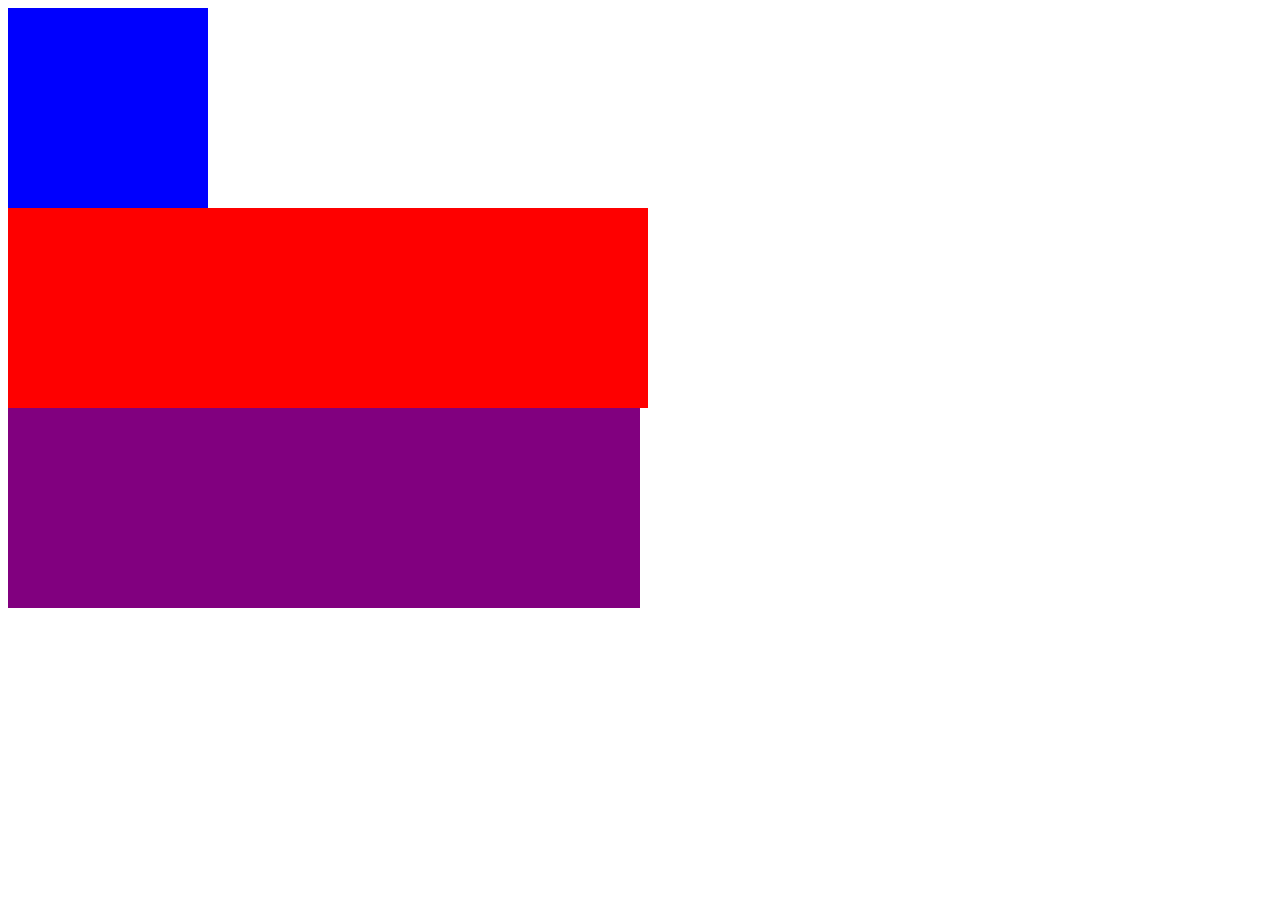
==== Unidades de medida/index.html @ 8e8e7cd8 "Reiniciando" ====
<!DOCTYPE html>
<html lang="en">
<head>
    <meta charset="UTF-8">
    <meta http-equiv="X-UA-Compatible" content="IE=edge">
    <meta name="viewport" content="width=device-width, initial-scale=1.0">
    <title>Unidades de medida</title>
    <link rel="stylesheet" href="./index.css">
</head>
    <body>
        <div class="cuadrado"></div>
        <div class="rectangulo"></div>
        <div class="rectangulo2"></div>
    </body>
</html>
---- Unidades de medida/index.css ----
.cuadrado{
    background-color: blue;
    width: 200px;
    height: 200px;
}

.rectangulo{
    background-color: red;
    width: 50vw;
    height: 200px;
}

.rectangulo2{
    background-color: purple;
    height: 200px;
    width: 50%;
}
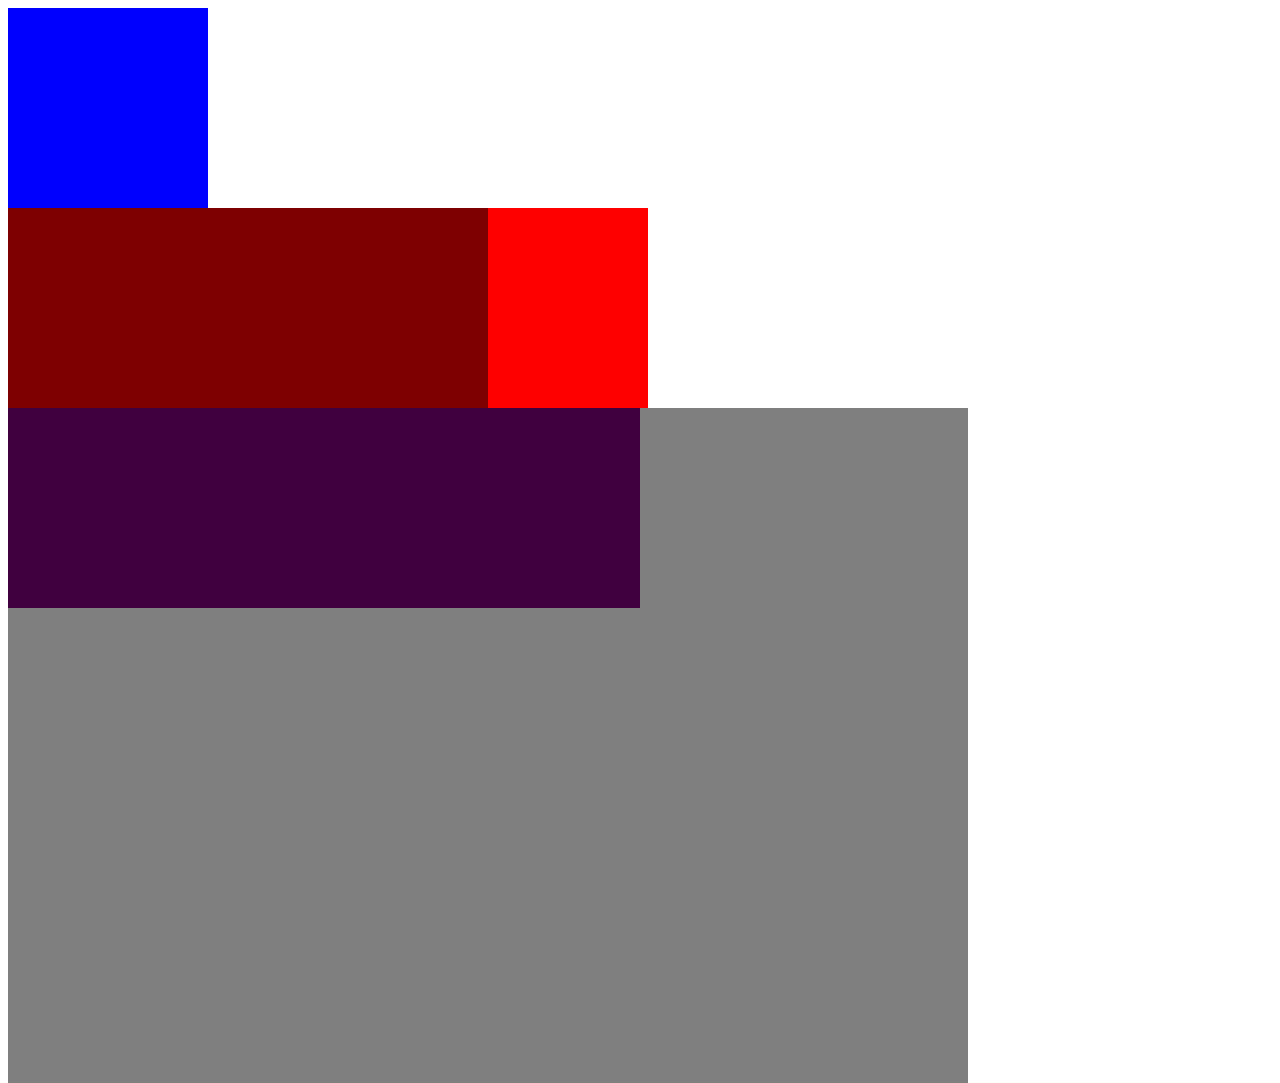
==== commit 83760cc0: "Unidades de Medida" ====
--- a/Unidades de medida/index.html
+++ b/Unidades de medida/index.html
@@ -9,7 +9,11 @@
 </head>
     <body>
         <div class="cuadrado"></div>
-        <div class="rectangulo"></div>
-        <div class="rectangulo2"></div>
+        <div class="rectangulo">
+            <div class="rectanguloHijo"></div>
+        </div>
+        <div class="rectangulo2">
+            <div class="rectanguloHijo2"></div>
+        </div>
     </body>
 </html>--- a/Unidades de medida/index.css
+++ b/Unidades de medida/index.css
@@ -10,8 +10,21 @@
     height: 200px;
 }
 
+.rectanguloHijo{
+    background-color: rgba(0, 0, 0, 0.5);
+    width: 75%;
+    height: 100%;
+
+}
+
 .rectangulo2{
     background-color: purple;
     height: 200px;
     width: 50%;
+}
+
+.rectanguloHijo2{
+    background-color: rgba(0, 0, 0, 0.5);
+    height: 75vh;
+    width: 75vw;
 }